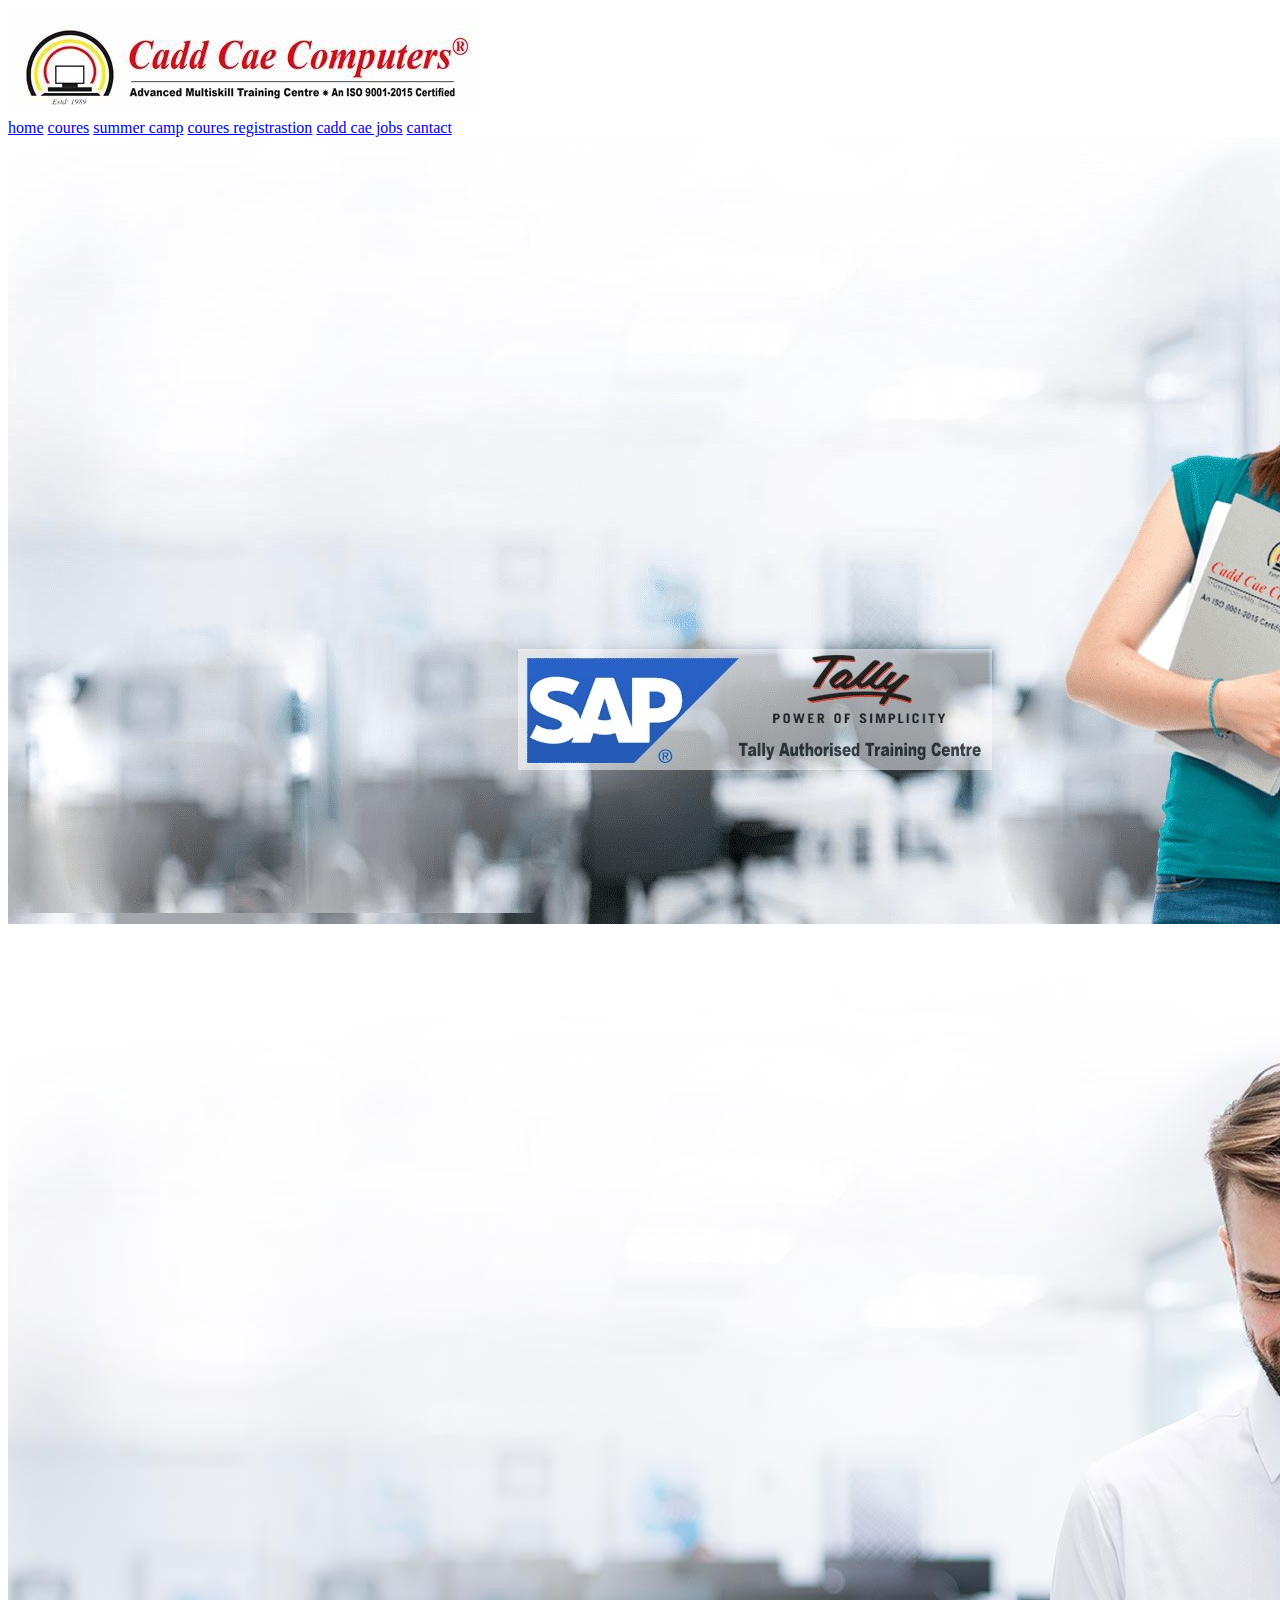
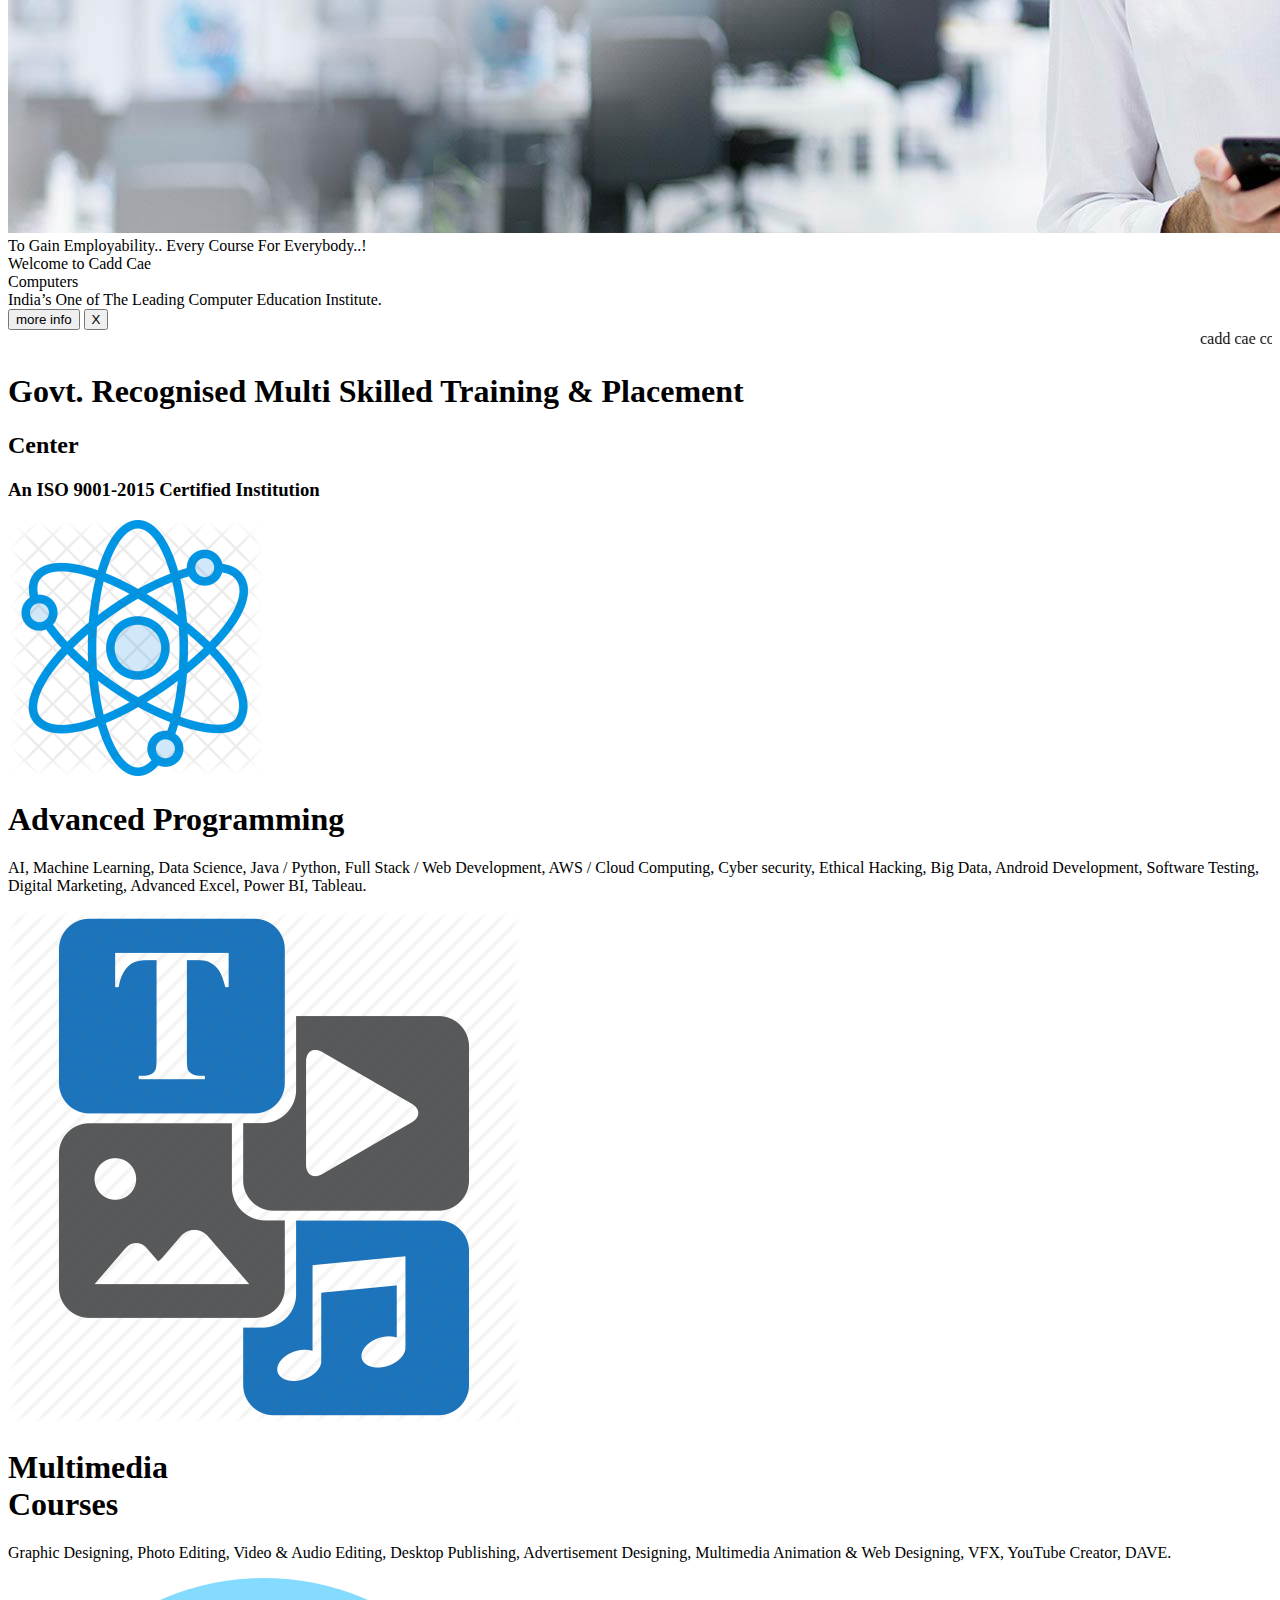
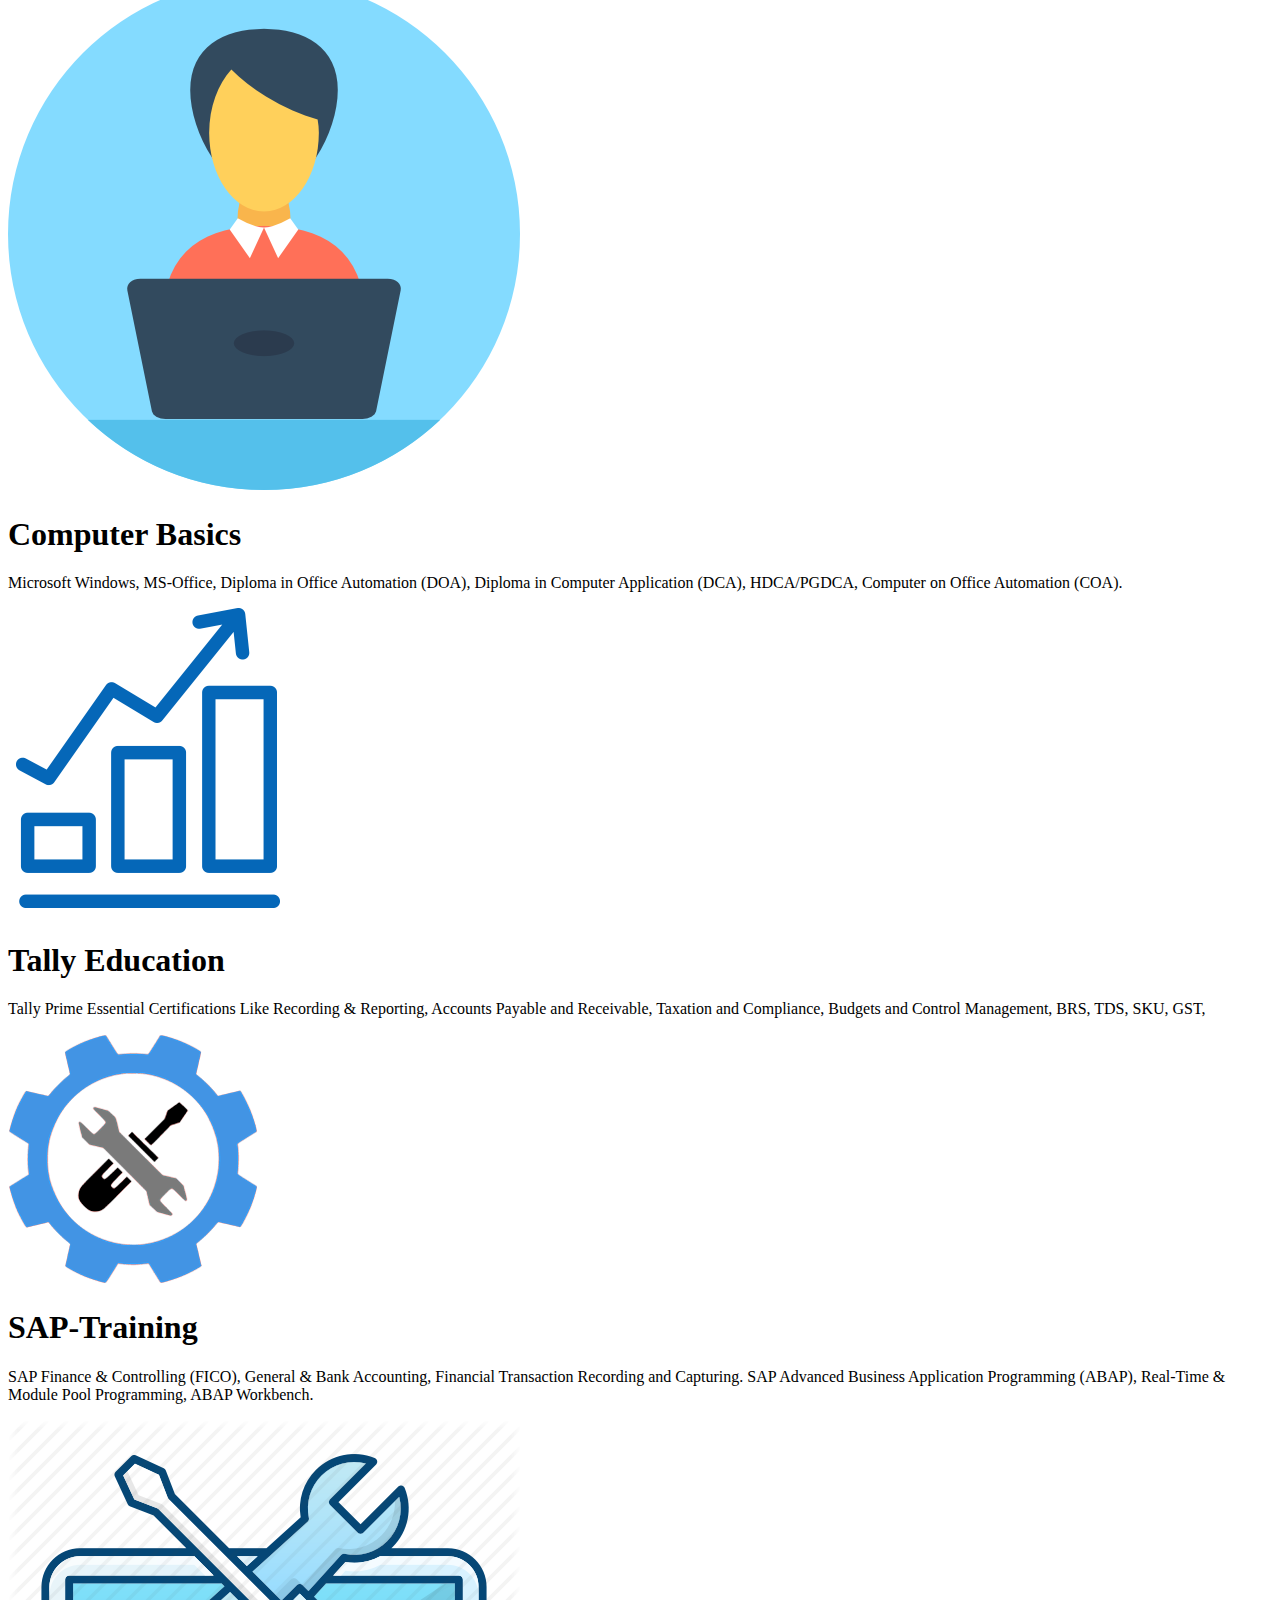
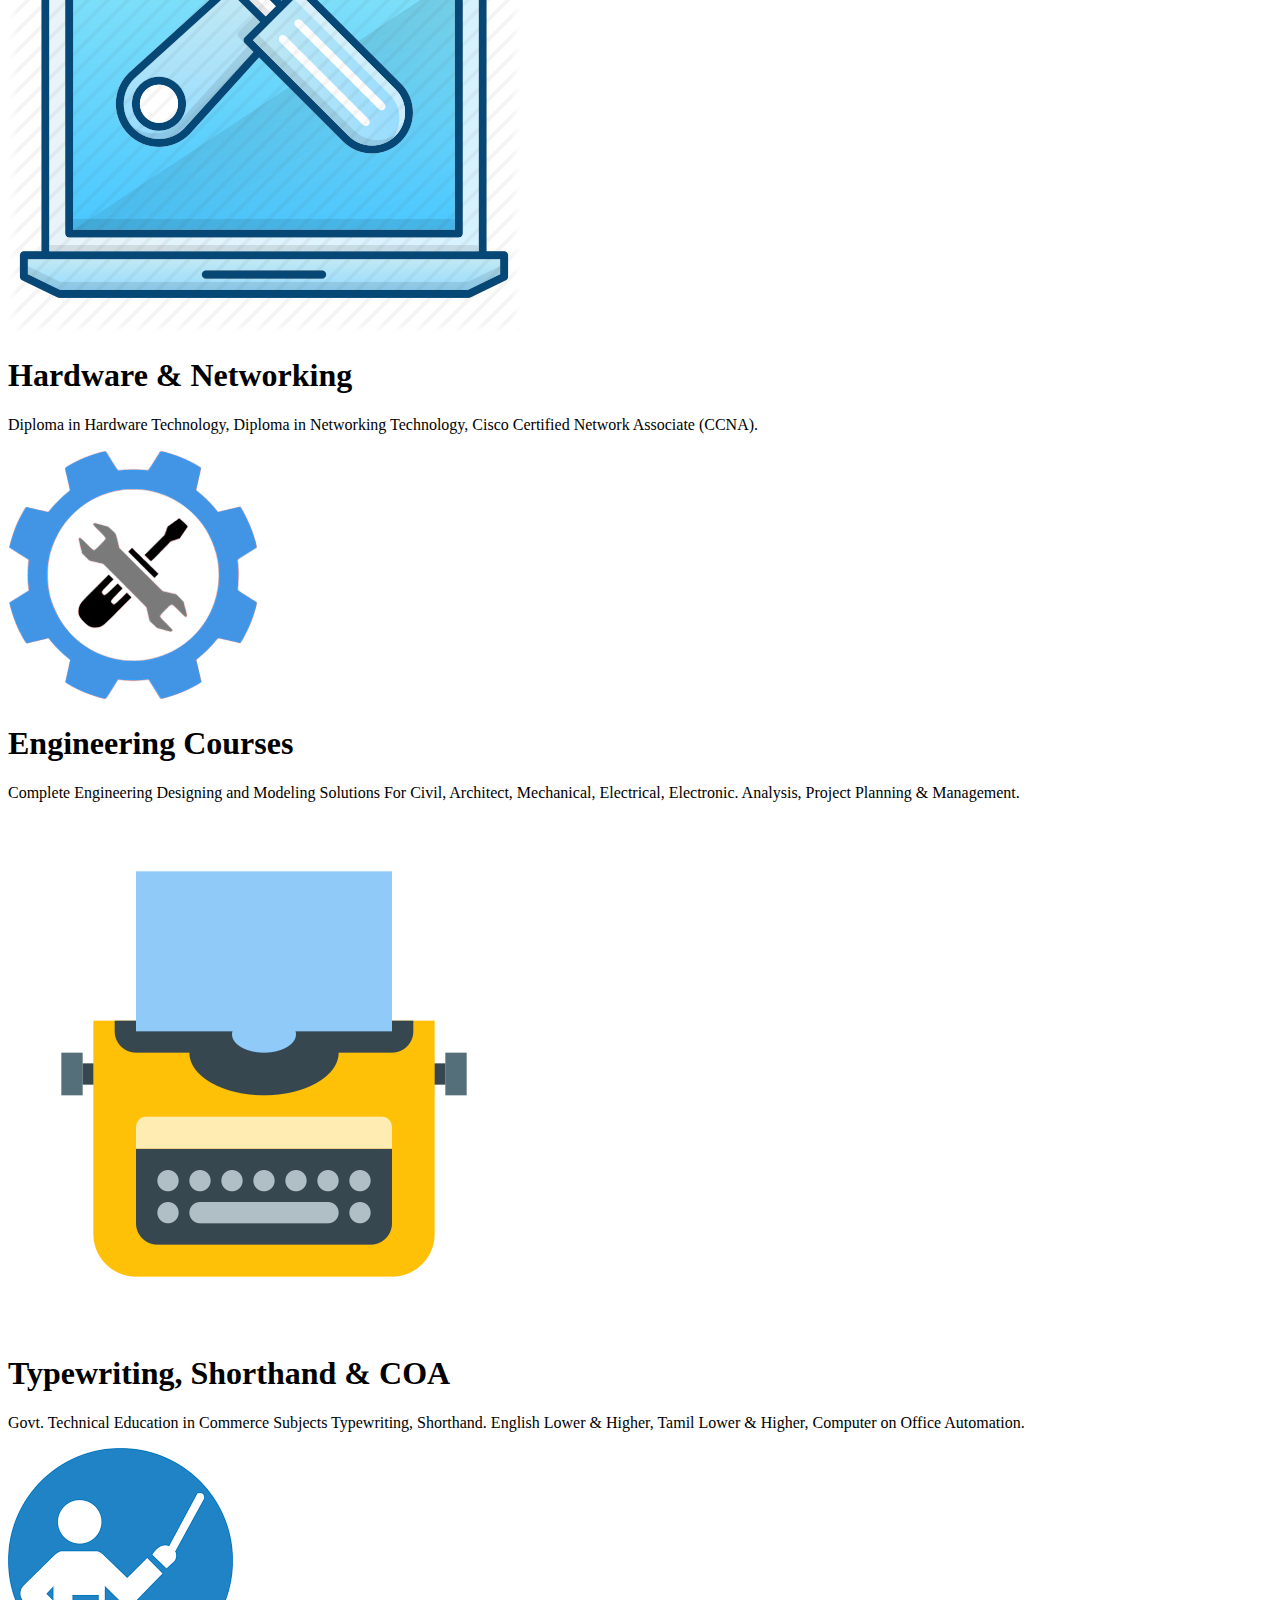
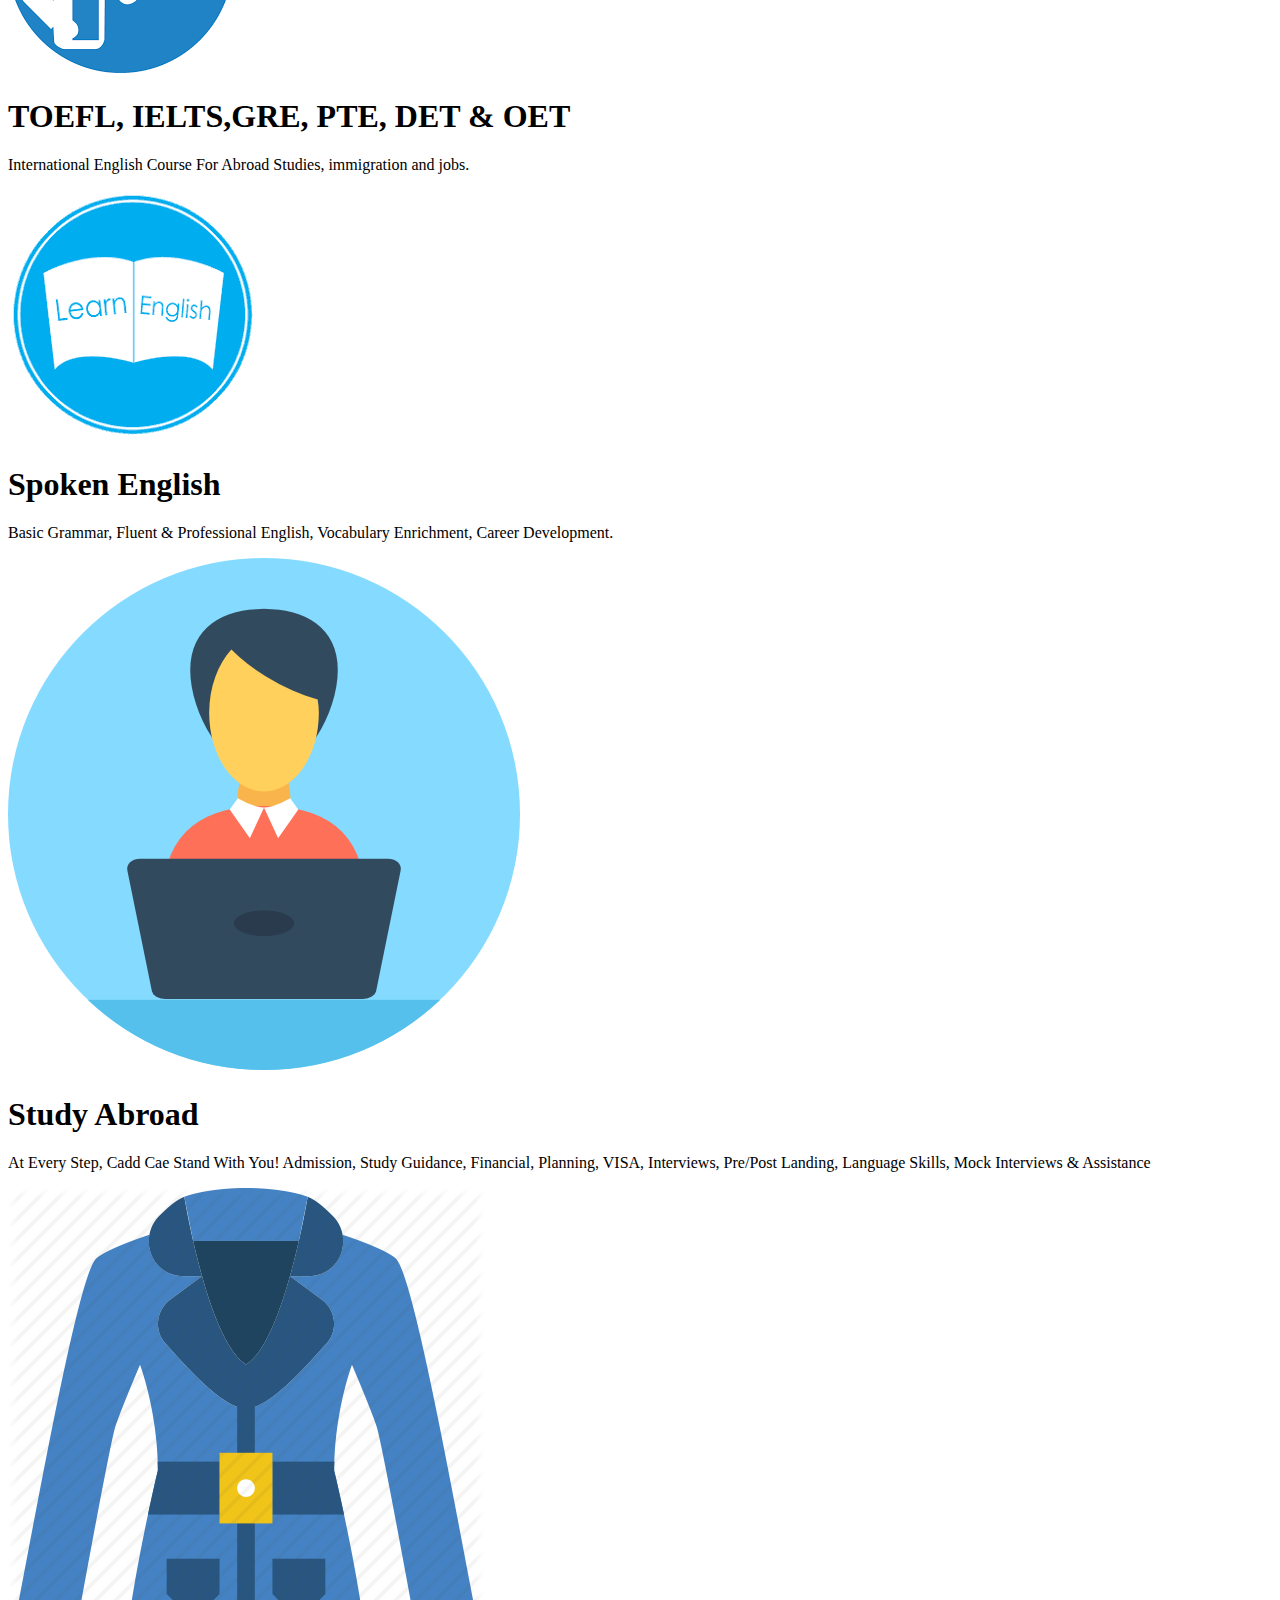
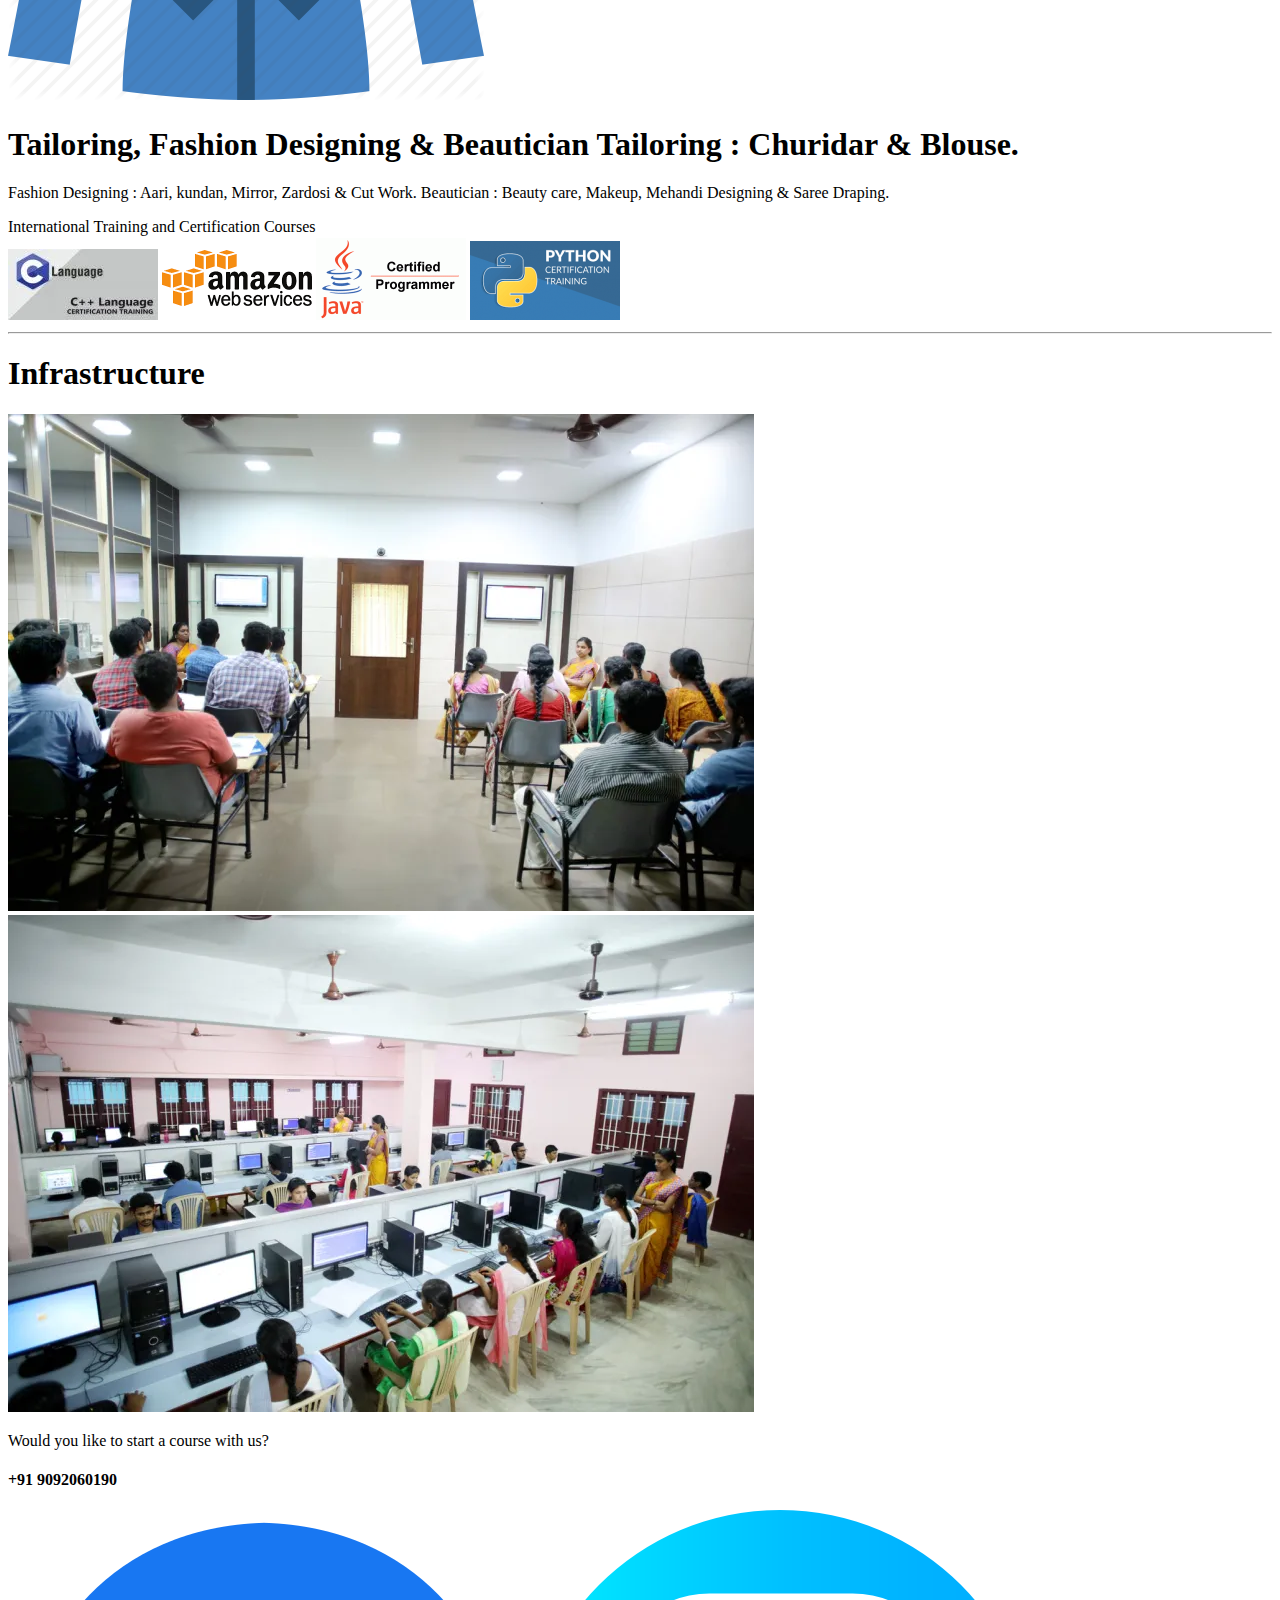
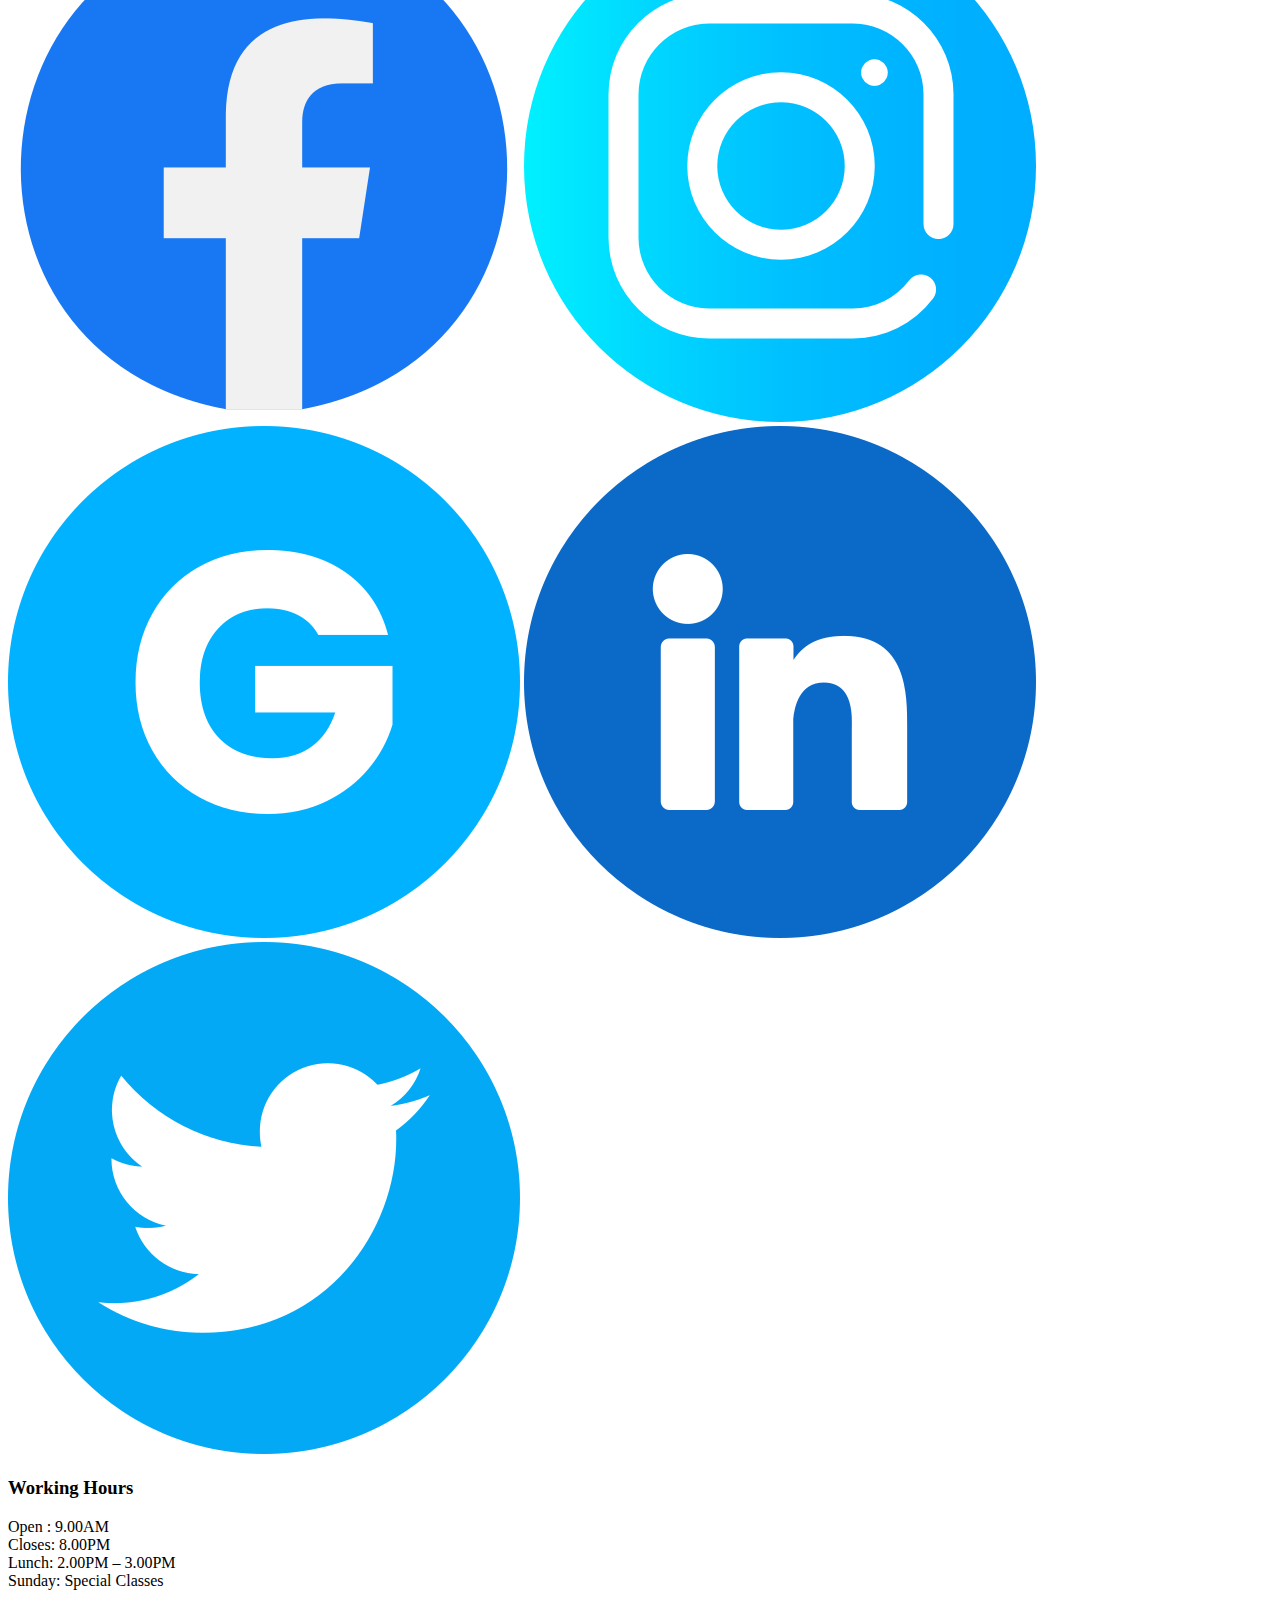
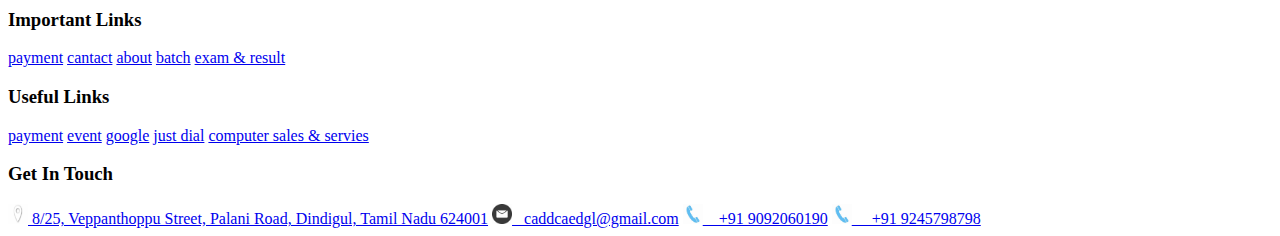
==== index.html @ 2caa5c75 "Update and rename cadd.html to index.html" ====
<!DOCTYPE html>
<html lang="en">

<head>
    <meta charset="UTF-8">
    <meta name="viewport" content="width=device-width, initial-scale=1.0">
    <title>Document</title>
    <link rel="stylesheet" href="./style.css">
</head>

<body>
    <header>
        <div class="logo">
            <img src="./th (14).jfif" alt="">
        </div>
        <nav class="link">
            <a href="home">home</a>
            <a href="home">coures</a>
            <a href="home">summer camp</a>
            <a href="home">coures registrastion</a>
            <a href="home">cadd cae jobs</a>
            <a href="home">cantact</a>
        </nav>
    </header>
    <div class="size">
        <div class="banner">
            <img src="./cadd-cae-banner (2).jpg" alt="">
            <img src="./resize.jpg" alt="">

            <div class="head-1">To Gain Employability.. Every Course For Everybody..!</div>
            <div class="head-2">Welcome to Cadd Cae <br> Computers</div>
            <div class="head-3">India’s One of The Leading Computer Education Institute.</div>

            <button class="btn-1">more info</button>
            <button class="btn-2">X</button>
        </div>
    </div>
    <marquee behavior="" direction="left">cadd cae computers is an Authorized Tally & SAP Training Centre…! Special
        Offers Going on Now…! Accounts and Commercial Training Programs … Advanced Computer Programmings & Web
        Development Courses … Amazon AWS Training and Certification … Ethical Hacking Certification Training … Digital
        Marketing Courses … Computer Hardware & Networking … Multimedia Animation & Web Designing Courses … Short Term
        Diploma Courses … Complete Engineering Designing Solutions – Civil / Architect / Mechanical / Automobile …
        Spoken English … Computer on Office Automation (COA)… Type Writing … Shorthand … Tailoring & Fashion Designing
        Courses</marquee>
    <h1> Govt. Recognised Multi Skilled Training & Placement <h2>Center</h2>
    </h1>
    <h3>An ISO 9001-2015 Certified Institution</h3>
    <div class="program">
        <div class="div">

            <img src="./advanced-programming.webp" alt="">
            <h1>Advanced Programming</h1>
            <p>AI, Machine Learning, Data Science, Java / Python, Full Stack / Web Development, AWS / Cloud Computing,
                Cyber security, Ethical Hacking, Big Data, Android Development, Software Testing, Digital Marketing,
                Advanced Excel, Power BI, Tableau.</p>
        </div>
        <div class="div">
            <img src="./multimedia-courses.webp" alt="">
            <h1>Multimedia <br> Courses</h1>
            <p>Graphic Designing, Photo Editing, Video & Audio Editing, Desktop Publishing, Advertisement Designing,
                Multimedia Animation & Web Designing, VFX, YouTube Creator, DAVE.</p>
        </div>
        <div class="div">
            <img src="./computer-basic.webp" alt="">
            <h1>Computer Basics</h1>
            <p>Microsoft Windows, MS-Office, Diploma in Office Automation (DOA), Diploma in Computer Application (DCA),
                HDCA/PGDCA, Computer on Office Automation (COA).</p>
        </div>
        <div class="div">
            <img src="./tally-education.webp" alt="">
            <h1>Tally Education</h1>
            <p>Tally Prime Essential Certifications Like Recording & Reporting, Accounts Payable and Receivable,
                Taxation and Compliance, Budgets and Control Management, BRS, TDS, SKU, GST,</p>
        </div>
        <div class="div">
            <img src="./SAP-Training.webp" alt="">
            <h1>SAP-Training</h1>
            <p>SAP Finance &
                Controlling (FICO), General & Bank Accounting, Financial Transaction Recording and Capturing. SAP
                Advanced
                Business Application Programming (ABAP), Real-Time & Module Pool Programming, ABAP Workbench.</p>
        </div>
        <div class="div">
            <img src="./harware&networking.webp" alt="">
            <h1>Hardware & Networking</h1>
            <p>Diploma
                in Hardware Technology, Diploma in Networking Technology, Cisco Certified Network Associate (CCNA).</p>
        </div>
        <div class="div">
            <img src="./SAP-Training.webp" alt="">
            <h1>Engineering Courses</h1>
            <p>Complete
                Engineering Designing and Modeling Solutions For Civil, Architect, Mechanical, Electrical, Electronic.
                Analysis, Project Planning & Management.</p>
        </div>
        <div class="div">
            <img src="./typewriting.webp" alt="">
            <h1>Typewriting, Shorthand & COA</h1>
            <p>Govt.
                Technical Education in Commerce Subjects Typewriting, Shorthand. English Lower & Higher, Tamil Lower &
                Higher, Computer on Office Automation.</p>
        </div>

        <div class="div">
            <img src="./TOFEL.webp" alt="">
            <h1>TOEFL, IELTS,GRE, PTE, DET & OET</h1>
            <p>International English Course For Abroad Studies, immigration and jobs.</p>
        </div>
        <div class="div">
            <img src="./SpokenEnglish.webp" alt="">
            <h1>Spoken English</h1>
            <p> Basic Grammar, Fluent & Professional English, Vocabulary Enrichment, Career Development.</p>
        </div>
        <div class="div">
            <img src="./computer-basic.webp" alt="">
            <h1>Study Abroad</h1>
            <p> At Every Step, Cadd Cae Stand With You! Admission, Study Guidance, Financial, Planning, VISA,
                Interviews,
                Pre/Post Landing, Language Skills, Mock Interviews & Assistance</p>
        </div>
        <div class="div">
            <img src="./tailoring.webp" alt="">
            <h1>Tailoring, Fashion Designing & Beautician
                Tailoring : Churidar & Blouse.</h1>
            <p>Fashion Designing : Aari, kundan, Mirror, Zardosi & Cut Work.
                Beautician : Beauty care, Makeup, Mehandi Designing & Saree Draping.</p>
        </div>
    </div>
    <div class="head-4">International Training and Certification Courses </div>
    <div class="banner-2">
        <div class="image">
            <img src="./c-c++.webp" alt="">
            <img src="./amazon_webservices.webp" alt="">
            <img src="./java.webp" alt="">
            <img src="./python.webp" alt="">
        </div>
        <hr>
    </div>
    <div class="head-5">
        <h1>Infrastructure</h1>
    </div>
    <div class="banner-3">
        <img src="./infra-1.webp" alt="">
        <img src="./infra-2.webp" alt="">
    </div>
    <div class="box">
        <p>Would you like to start a course with us?</p>
        <div class="box-1">
            <h4>+91 9092060190</h4>
        </div>
        
    </div>

    <footer class="program-1">
        <div class="footer-1">
            <img src="./facebook.png" alt="">
            <img src="./instagram.png" alt="">
            <img src="./G+.png" alt="">
            <img src="./linkedin.png" alt="">
            <img src="./twitter.png" alt="">
            <h3>Working Hours</h3>
            <p>
                Open : 9.00AM <br>
                Closes: 8.00PM<br>
                Lunch: 2.00PM   – 3.00PM <br>
                Sunday: Special Classes
            </p>

        </div>
        <div class="footer-2">
            <h3>Important Links</h3>
            <a href="#">payment</a>
            <a href="#">cantact</a>
            <a href="#">about</a>
            <a href="#">batch</a>
            <a href="#">exam & result</a>
            
        </div>
        <div class="footer-3">
          <h3>Useful Links</h3>  
          <a href="#">payment</a>
          <a href="#">event</a>
          <a href="#">google</a>
          <a href="#">just dial</a>
          <a href="#">computer sales & servies</a>
        </div>
        <div class="footer-4">
            <h3>Get In Touch </h3>
            <a href="#"><img src="./th (1).jfif" alt="" height="20px"
                width="20px"> 8/25, Veppanthoppu Street, Palani
            Road,
            Dindigul, Tamil Nadu 624001</a> 
            <a href="#"><img src="./th (3).jfif" alt="" height="20px"
                width="20px">&nbsp;&nbsp;&nbsp;caddcaedgl@gmail.com</a> 
            <a href="#"><img src="./th (2).jfif" alt="" height="20px" width="20px">
                &nbsp;&nbsp;&nbsp;+91 9092060190</a> 
            <a href="#"><img src="./th (2).jfif" alt="" height="20px" width="20px">
                &nbsp;&nbsp;&nbsp; +91 9245798798</a>
           
        </div>
    </footer>

   
</body>




</html>
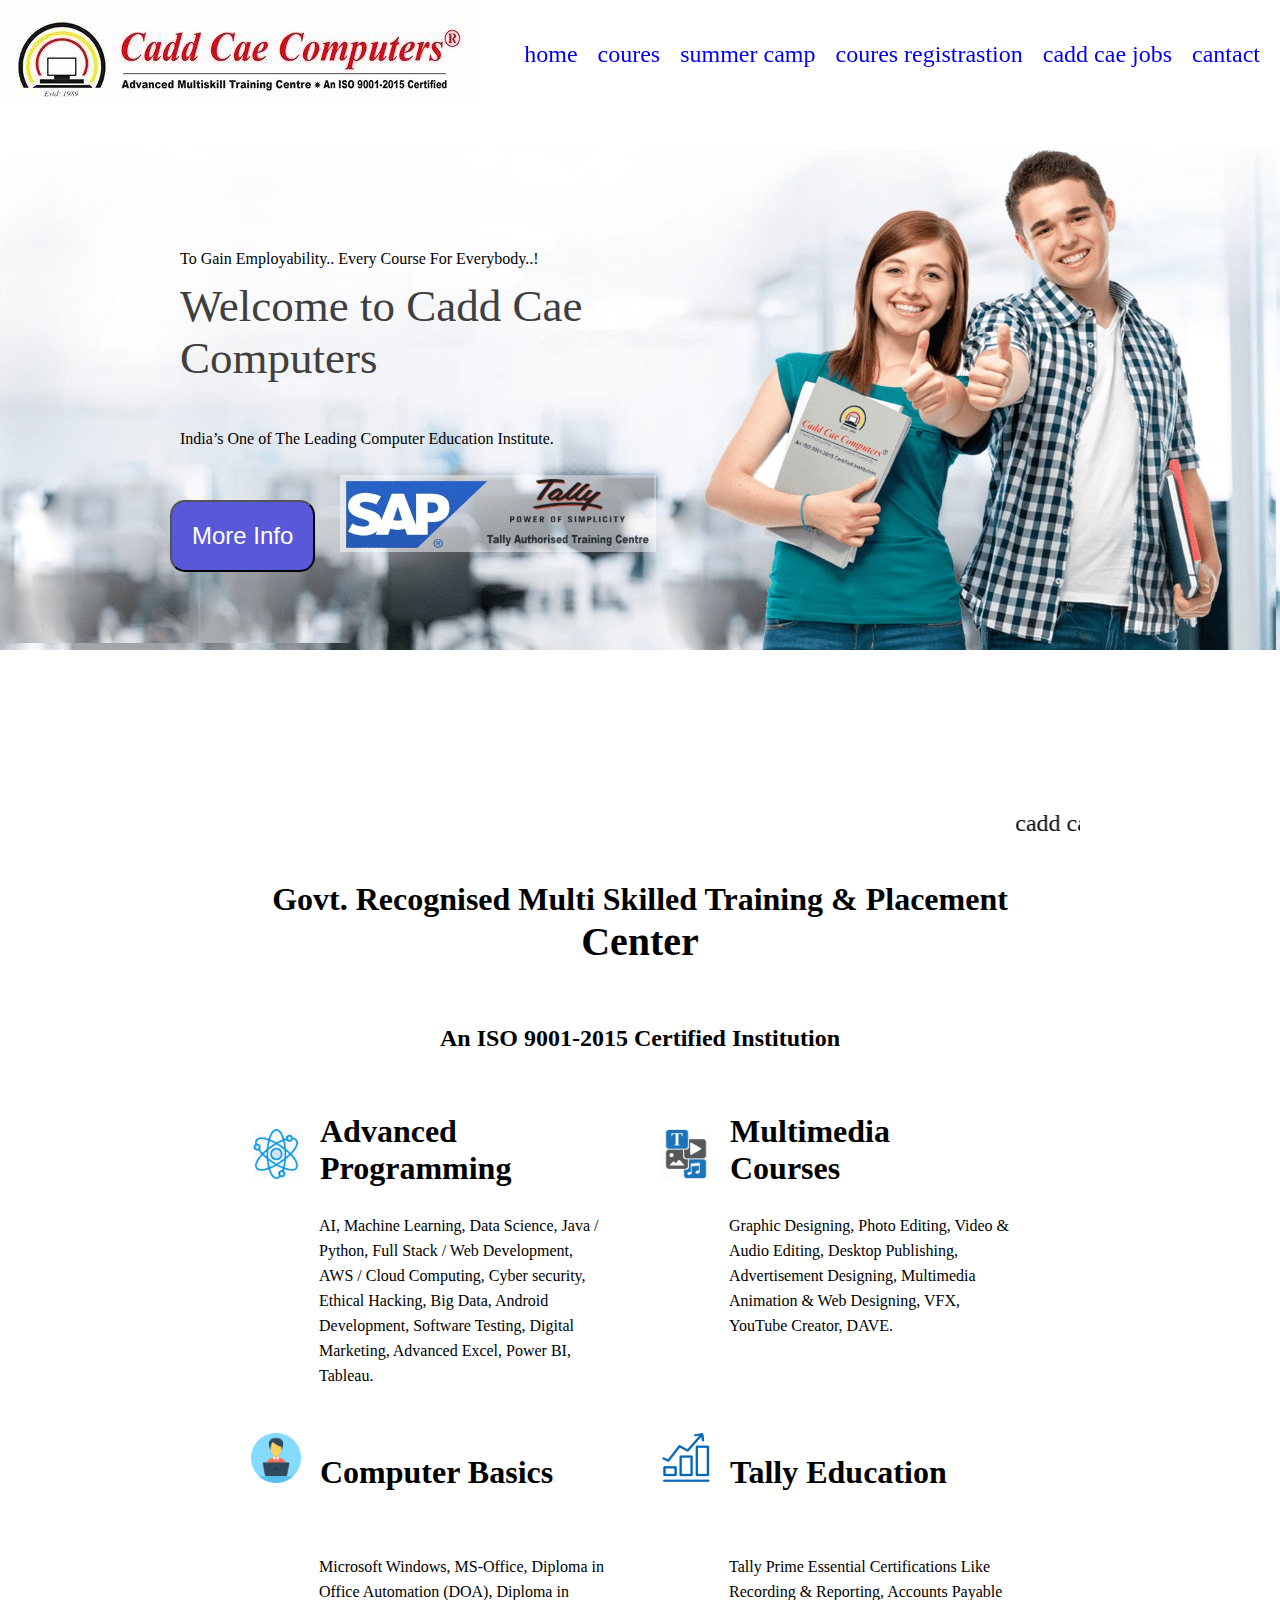
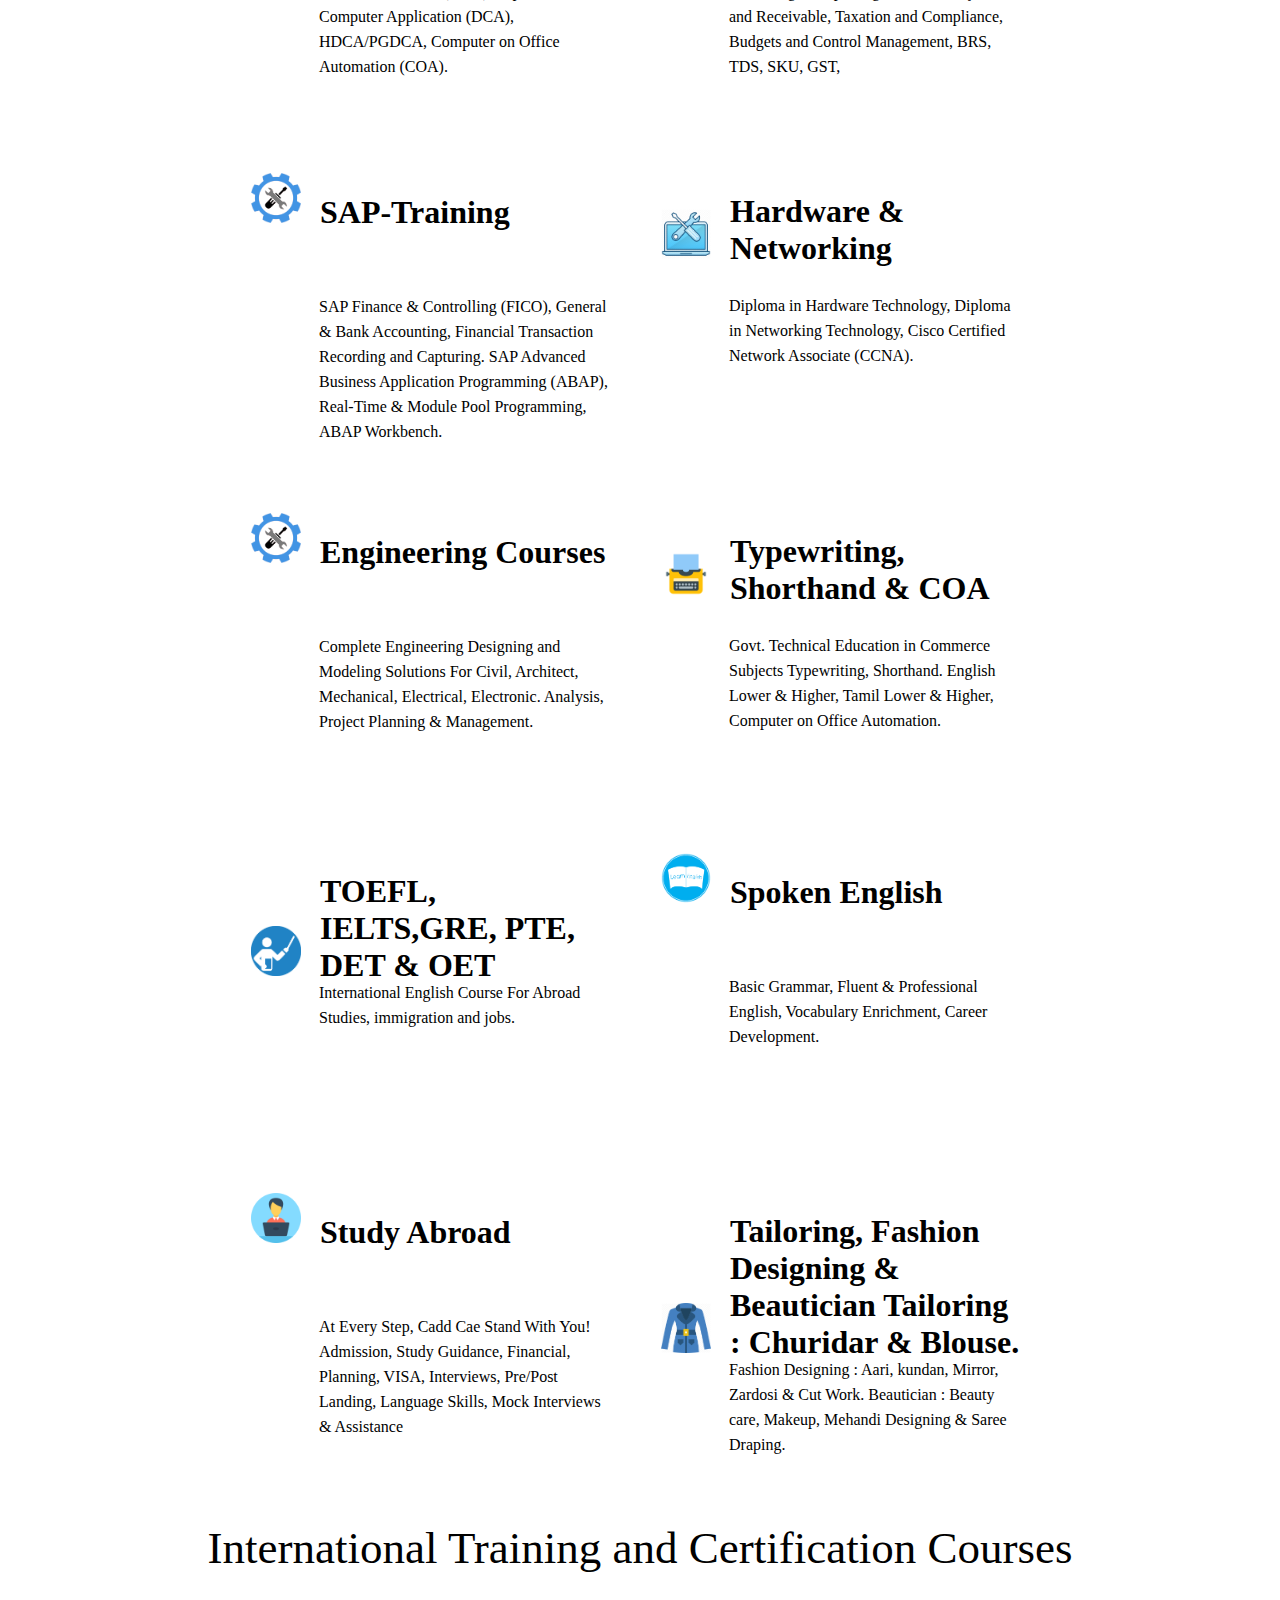
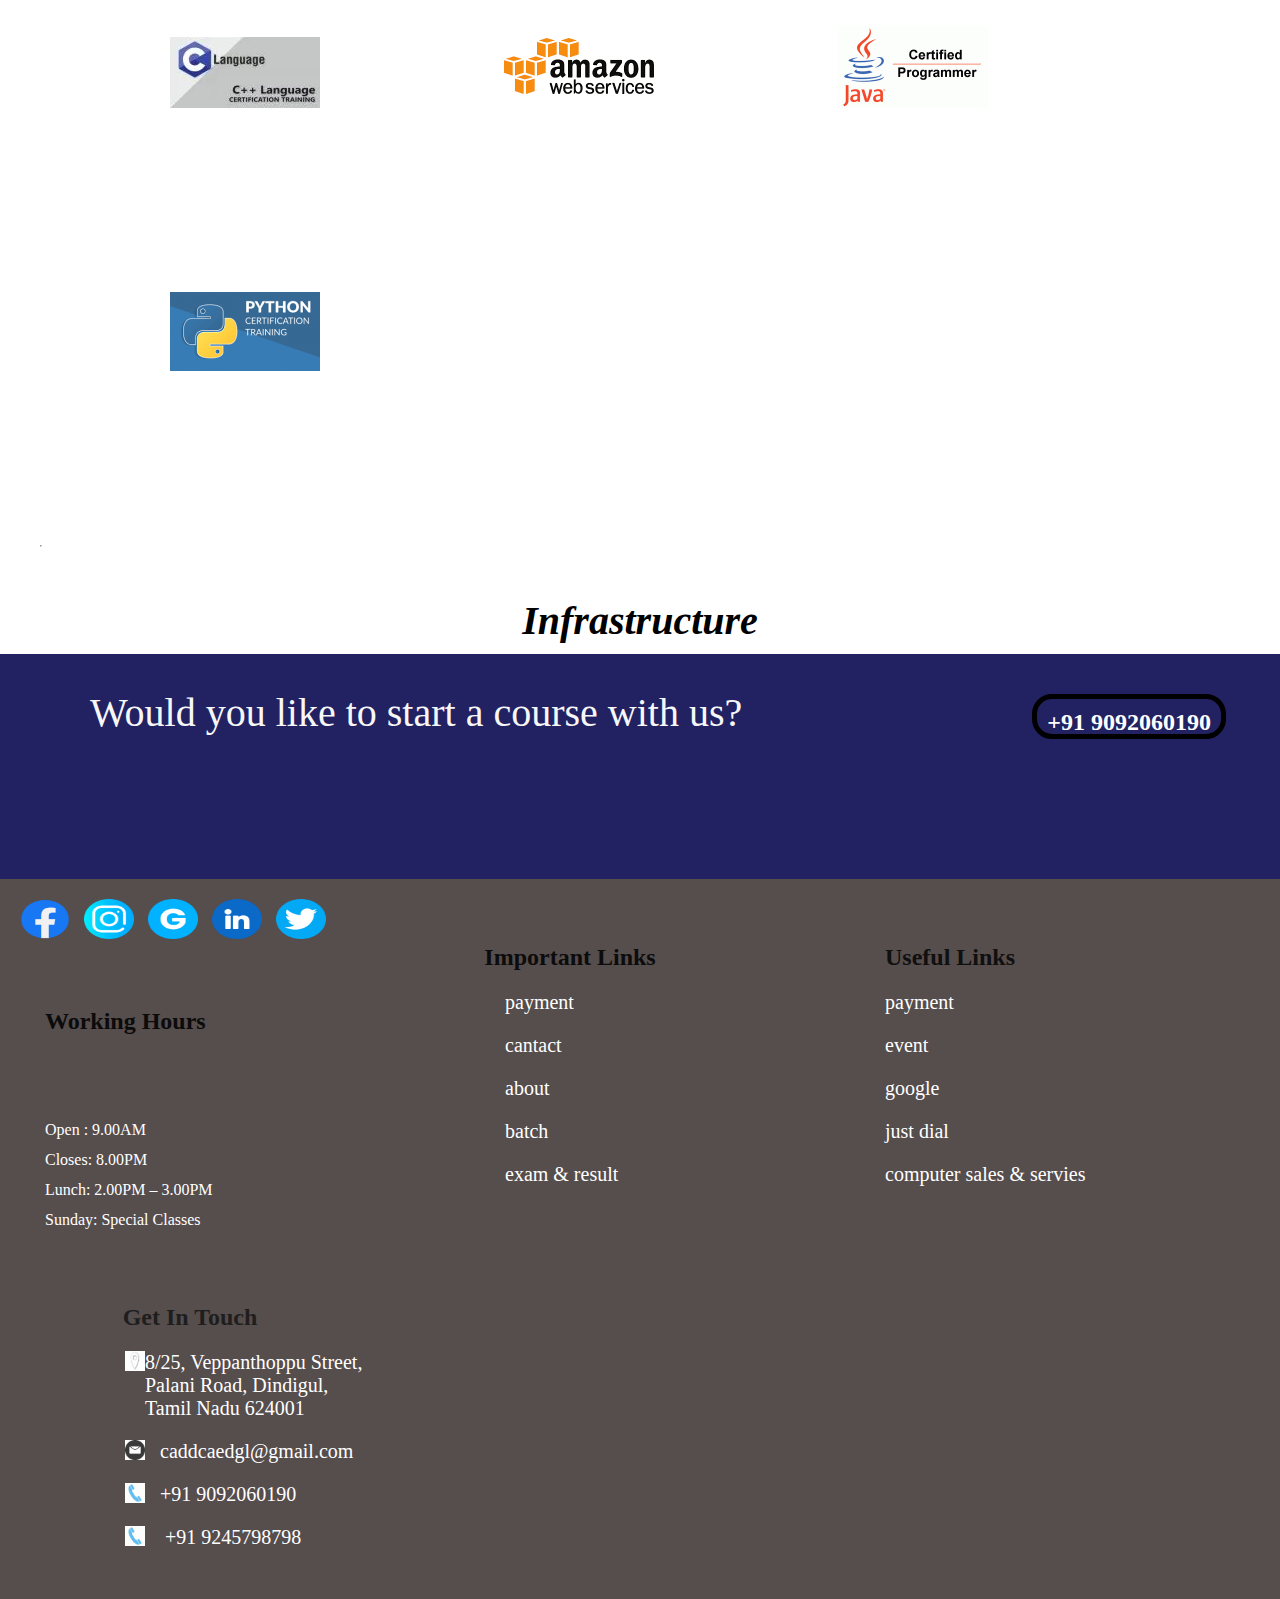
==== commit 4ce1c0c0: "Update index.html" ====
--- a/index.html
+++ b/index.html
@@ -139,10 +139,10 @@
     <div class="head-5">
         <h1>Infrastructure</h1>
     </div>
-    <div class="banner-3">
+<!--     <div class="banner-3">
         <img src="./infra-1.webp" alt="">
         <img src="./infra-2.webp" alt="">
-    </div>
+    </div> -->
     <div class="box">
         <p>Would you like to start a course with us?</p>
         <div class="box-1">
--- a/style.css
+++ b/style.css
@@ -0,0 +1,393 @@
+* {
+    margin: 0;
+    padding: 0;
+    box-sizing: border-box;
+}
+
+body {
+    width: 100vw;
+}
+
+header {
+    height: 110px;
+    width: 100%;
+    background-color:white;
+    position: fixed;
+    z-index: 10;
+}
+
+
+nav {
+
+    position: absolute;
+    right: 10px;
+    display: flex;
+    flex-wrap: wrap;
+    position: fixed;
+
+}
+
+nav a {
+    margin: 10px;
+    font-size: x-large;
+    position: relative;
+    bottom: 80px;
+    text-decoration: none;
+    
+    
+}
+
+ nav a:hover {
+    color: red;
+}
+.size{
+    height:90vh ;
+    width: 100vw;
+    display: flex;
+    flex-wrap: wrap;
+    
+}
+
+.banner  > img{
+   height: 500px;
+   width: 100vw;
+   background-size: cover;
+   position: relative;
+   top: 150px;
+   display: block;
+   
+
+}
+.banner :nth-child(2){
+    display: none;
+}
+
+.head-1 {
+    position: absolute;
+    left: 180px;
+    position: absolute;
+    top: 250px;
+    display: flex;
+    flex-wrap: wrap;
+    margin-left: 0;
+}
+
+.head-2 {
+    position: absolute;
+    left: 180px;
+    position: absolute;
+    top: 280px;
+    font-size: 45px;
+    color: rgb(64, 62, 62);
+}
+
+.head-3 {
+    position: absolute;
+    left: 180px;
+    position: absolute;
+    top: 430px;
+    display: flex;
+    flex-wrap: wrap;
+    margin-left: 0;
+}
+
+.head-4 {
+   display: flex;
+   justify-content: center;
+   margin-top: 30px;
+   font-size: 45px;
+}
+.head-5 > h1{
+    font-size: 40px;
+    font-style: italic;
+    margin-top: 50px;
+}
+
+.btn-1 {
+    position: absolute;
+    left: 170px;
+    position: absolute;
+    top: 500px;
+    font-size: x-large;
+    padding: 20px;
+    background-color: rgb(88, 88, 216);
+    color: white;
+    border-radius: 15px;
+    text-transform: capitalize;
+
+}
+
+marquee {
+    top: 10px;
+    font-size: x-large;
+    margin-left: 200px;
+    margin-right: 200px;
+}
+
+.btn-2 {
+    padding: 5px;
+    background-color: blue;
+    position: absolute;
+    left: 300px;
+    top: 120px;
+    display: none;
+}
+
+h1 {
+    display: flex;
+    justify-content: center;
+    margin-top: 40px;
+
+}
+
+h2 {
+    display: flex;
+    justify-content: center;
+    font-size: 40px;
+}
+
+h3 {
+    display: flex;
+    justify-content: center;
+    font-size: x-large;
+    margin-top: 60px;
+    word-wrap: break-word;
+}
+
+.program {
+    display: flex;
+    flex-wrap: wrap;
+    width: 90%;
+    justify-content: center;
+    margin-left: 5%;
+}
+
+.program div {
+    height: 300px;
+    width: 370px;
+    border: 1px solid white;
+    display: inline-block;
+    margin: 20px;
+    vertical-align: top;  
+}
+.program div:hover{
+    height: 330px;
+    width:400px ;
+    background-color: rgb(238, 234, 234);
+}
+
+.div > img{
+    height: 50px;
+    width: 50px;
+    margin-top:20px;
+    
+}
+.div > h1{
+    margin-left: 15px;
+    height: 100px;
+    width: 290px;
+    display:inline-block;
+    flex-wrap: wrap;
+}
+.div > p{
+    margin-left:68px;
+    line-height: 25px;
+    height: 220px;
+    width: 290px;
+    display:inline-block;
+    vertical-align: top;
+    display: flex;
+    flex-wrap: wrap;
+}
+
+
+.banner-2{
+    display: flex;
+    flex-wrap: wrap;
+    /* height: 100px; */
+    width: 90%;
+    margin: 40px
+}
+.banner-2 > .image >img{
+  margin: 90px;
+  position: relative;
+  bottom: 80px; 
+  left: 40px;
+}
+.banner-3{
+    /* height: 600px; */
+    width: 100%;
+    display: flex;
+    flex-wrap: wrap;
+    display: block;
+}
+.banner-3 > img{
+    
+    margin-left: 15px;
+    margin-top: 40px;
+}
+
+.box{
+    display: flex;
+    flex-wrap: wrap;
+    height: 25vh;
+    width: 100%;
+    background-color: rgb(34, 34, 99);
+    margin-top: 10px;
+
+}
+.box > p{
+    display: flex;
+    flex-wrap: wrap;
+    font-size:40px;
+    margin-left:90px;
+    position: relative;
+    top: 35px;
+    color: rgb(248, 247, 247);
+    
+}
+.box-1{
+    display: flex;
+    flex-wrap: wrap;
+    height: 45px;
+    border: 5px solid black;
+    color: white;
+    padding: 10px;
+    border-radius: 20px;
+    font-size: x-large;
+   margin-left: 290px;
+   margin-top: 40px;
+   display: block;
+}
+
+.box > .box-1:hover{
+    background-color: aliceblue;
+}
+
+
+ .program-1{
+    display: flex;
+    flex-wrap: wrap;
+    height: 400px;
+    width: 100%;
+    background-color: rgb(75, 68, 68);
+ }
+ .program-1 > div{
+   
+    height: 330px;
+    width: 350px;
+    margin: 15px;
+ }
+.program-1 .footer-1 img{
+    height: 40px;
+    width: 50px;
+    margin: 5px;
+}
+.program-1 .footer-1 h3{
+    margin-bottom: 80px;
+    justify-content: flex-start;
+    color: rgb(11, 11, 11);
+    margin-left: 30px;
+}
+.program-1 .footer-1 p{
+    margin-bottom: 20px;
+    line-height: 30px;
+    color:white;
+    margin-left: 30px;
+}
+.footer-2 h3{
+    margin-top: 50px;
+    color: rgb(12, 12, 12);
+}
+.footer-2 a{
+    display: flex;
+    margin-top: 20px;
+    font-size: 20px;
+    color: white;
+    margin-left: 110px;
+    text-decoration: none;
+}
+.footer-3 h3{
+    margin-top: 50px;
+    color: rgb(16, 16, 16);
+}
+.footer-3 a{
+    display: flex;
+    margin-top: 20px;
+    font-size: 20px;
+    color: white;
+    margin-left: 110px;
+    text-decoration: none;
+}
+.footer-4 h3{
+    margin-top: 50px;
+    color: rgb(31, 30, 30);
+
+}
+.footer-4 a{
+    display: flex;
+    margin-left: 110px;
+    font-size: 20px;
+    text-decoration: none;
+    color:white;
+    margin-top: 20px;
+    
+}
+
+
+
+
+
+
+
+
+
+
+
+
+
+
+
+
+@media screen and (max-width:1230px) {
+    nav {
+        position: relative;
+        top: 70px;
+    }
+
+}
+
+@media screen and (max-width:770px) {
+    nav {
+        display: none;
+    }
+
+    .btn-2 {
+        display: block;
+    }
+
+}
+
+@media screen and (max-width:660px) {
+    .banner > img{
+        display: none;
+    }
+    .banner > :nth-child(2){
+        display: block;
+    }
+   
+    
+}
+@media screen and (max-width:750px) {
+    .box-1{
+        display: none;
+    }
+    
+}
+@media screen and (max-width:1400px) {
+    .program-1{
+        height: 100%;
+        background-color: rgb(86, 77, 77);
+    }
+    
+}
